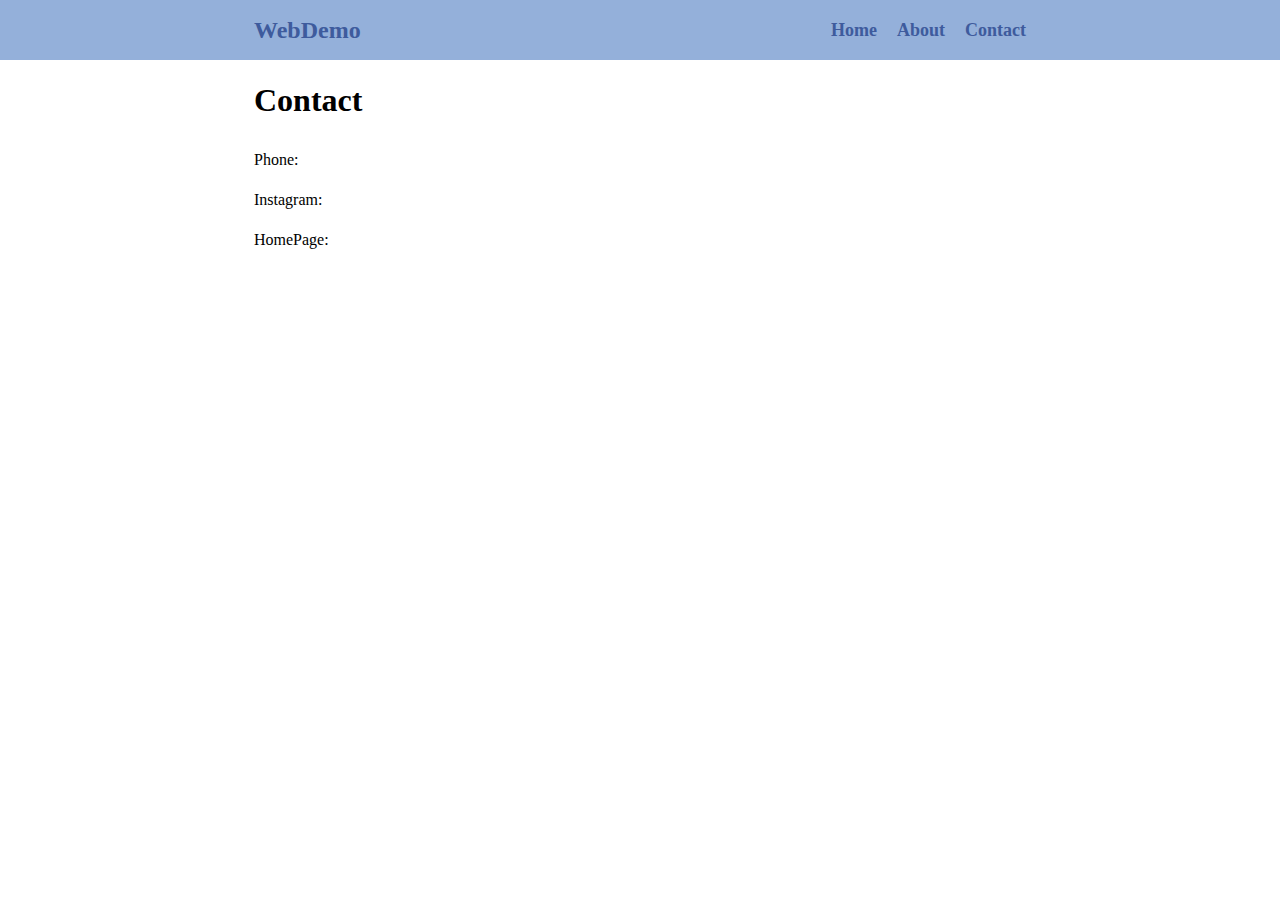
==== contact.html @ 8f6cbe59 "first commit" ====
<!DOCTYPE html>
<html lang="en">
  <head>
    <meta charset="UTF-8" />
    <meta name="viewport" content="width=device-width, initial-scale=1.0" />
    <title>웹프로그래밍 | 연락처</title>
    <link rel="stylesheet" href="style.css" />
  </head>
  <body>
    <!-- 메뉴 -->
    <nav class="navbar">
      <div class="container">
        <div class="logo"><a href="/">WebDemo</a></div>
        <ul class="nav">
          <li><a href="/">Home</a></li>
          <li><a href="/about.html">About</a></li>
          <li><a href="/contact.html">Contact</a></li>
        </ul>
      </div>
    </nav>

    <!-- 메인 섹션 -->
    <section class="main">
      <div class="container">
        <h1>Contact</h1>

        <p>Phone:</p>
        <p>Instagram:</p>
        <p>HomePage:</p>
      </div>
    </section>

    <script src="main.js"></script>
  </body>
</html>
---- style.css ----
* {
  box-sizing: border-box;
  padding: 0;
  margin: 0;
}

/* body는 선택자, background-color는 속성 */
body {
  background-color: white;
  /* color: #333; */
  font-size: medium;
  line-height: 1.5;
}

ul {
  list-style-type: none;
}

.container {
  max-width: 800px;
  margin: 0 auto;
  /* background-color: yellow; */
  padding: 0 14px;
}

.main {
  color: black;
  line-height: 2.5;
}

.navbar {
  background-color: #94b0da;
  color: white;
  height: 60px;
}

.navbar .container {
  display: flex;
  flex-direction: row;
  justify-content: space-between;
  align-items: center;
  height: 100%;
}

.navbar ul {
  display: flex;
  flex-direction: row;
}

.navbar ul li {
  margin-left: 20px;
}

.navbar .logo {
  font-size: x-large;
  font-weight: bold;
}

.navbar a {
  color: #3e5b9d;
  text-decoration: none;
}

.nav a {
  color: #3e5b9d;
  text-decoration: none;
  font-size: 18px;
  font-weight: bold;
}

.nav a:hover {
  border-bottom: 3px #3e5b9d solid;
  /* color: #aaa; */
}

button {
  background-color: #00120b;
  color: #31e981;
  /* border: none; */
  padding: 5px 10px;
  margin: 5px 10px;
  font-size: large;
  font-weight: bold;
  border-width: 0;
  border-radius: 5px;
}

button:hover {
  color: #00120b;
  background-color: #31e981;
}

#time {
  font-weight: bold;
  /* color: brown; */
}
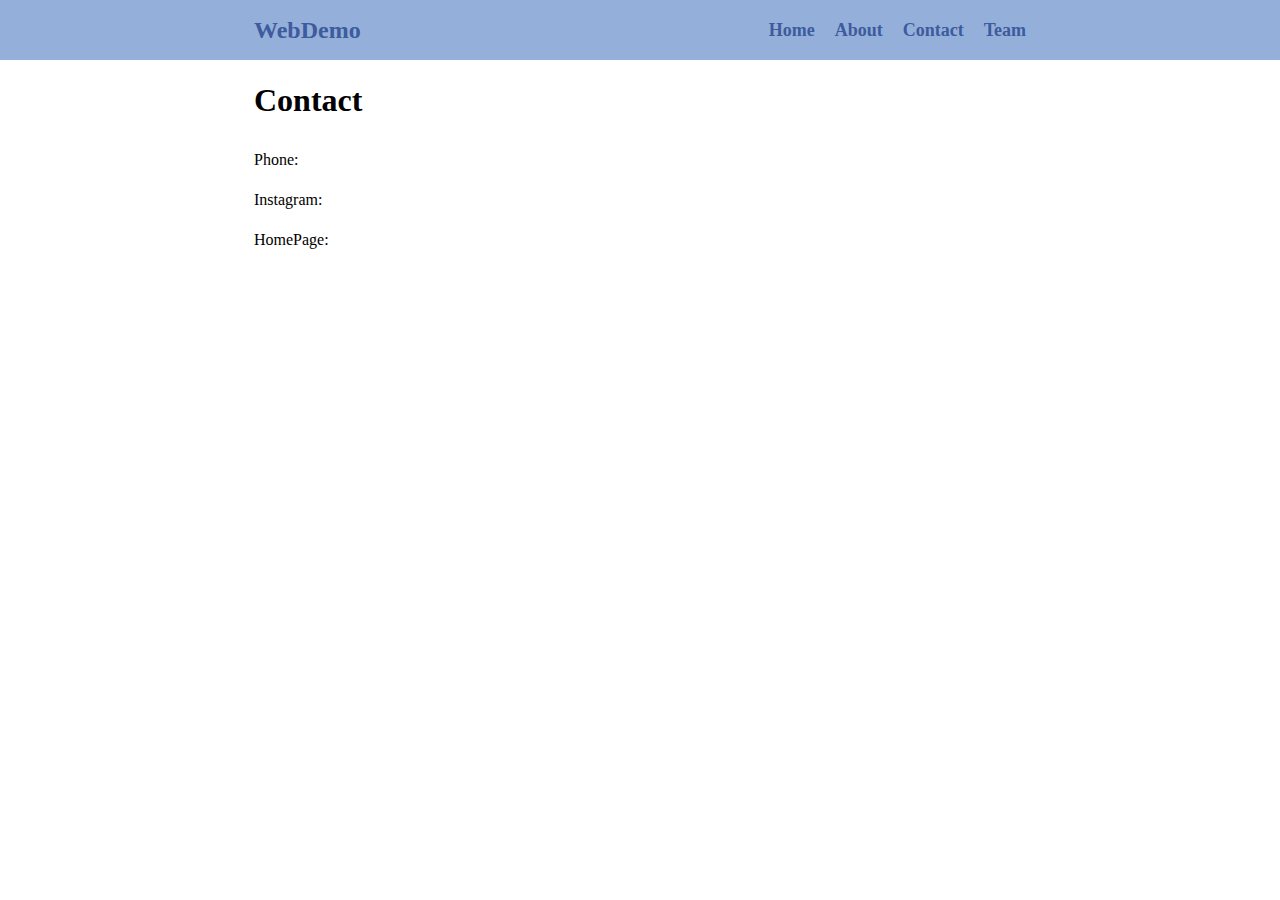
==== commit 5c3d1792: "feat: Team 탭 추가" ====
--- a/contact.html
+++ b/contact.html
@@ -15,6 +15,7 @@
           <li><a href="/">Home</a></li>
           <li><a href="/about.html">About</a></li>
           <li><a href="/contact.html">Contact</a></li>
+          <li><a href="/team.html">Team</a></li>
         </ul>
       </div>
     </nav>
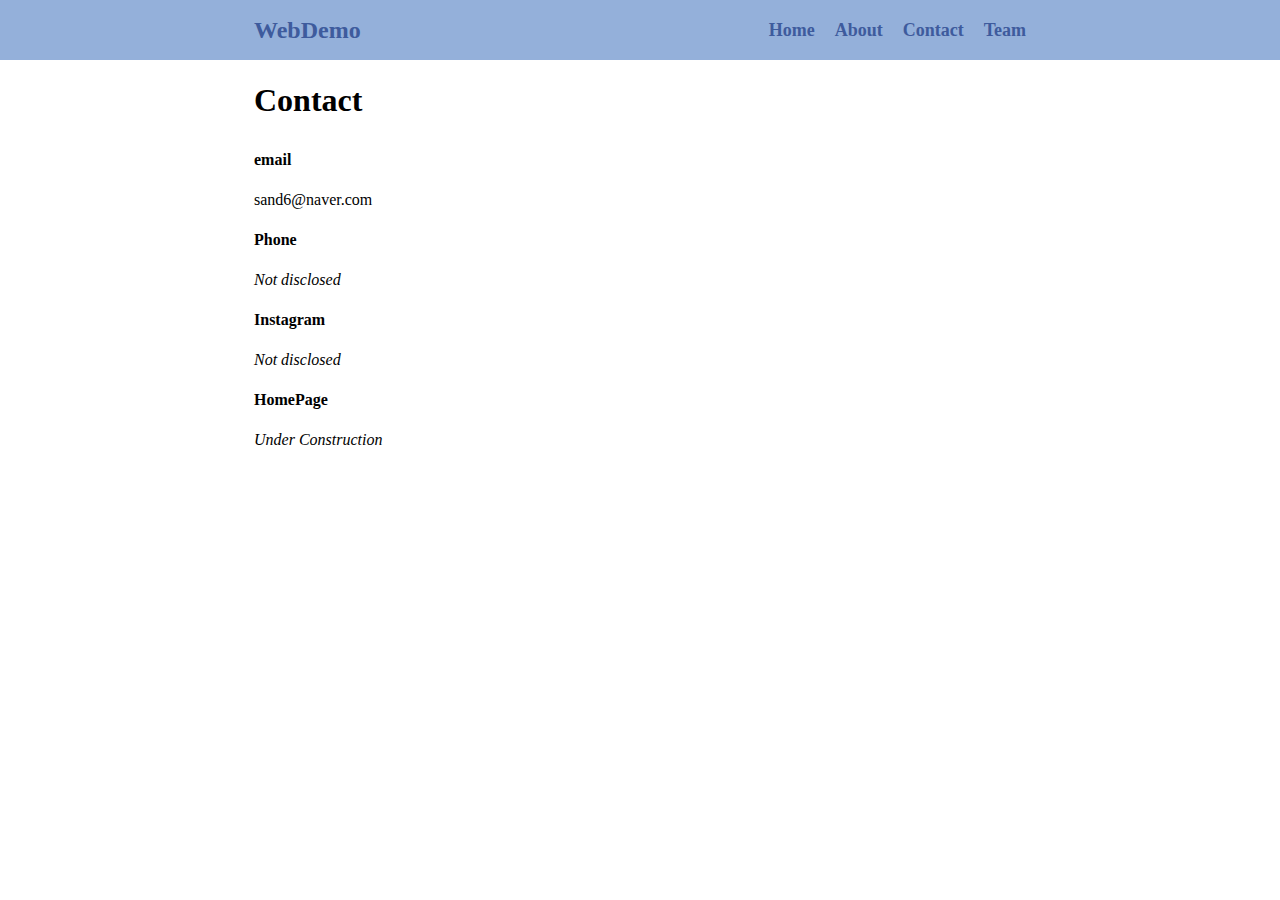
==== commit b4b1735e: "docs: contact 내용 수정" ====
--- a/contact.html
+++ b/contact.html
@@ -25,9 +25,14 @@
       <div class="container">
         <h1>Contact</h1>
 
-        <p>Phone:</p>
-        <p>Instagram:</p>
-        <p>HomePage:</p>
+        <h4>email</h4>
+        <p>sand6@naver.com</p>
+        <h4>Phone</h4>
+        <p><em>Not disclosed</em></p>
+        <h4>Instagram</h4>
+        <p><em>Not disclosed</em></p>
+        <h4>HomePage</h4>
+        <p><em>Under Construction</em></p>
       </div>
     </section>
 
